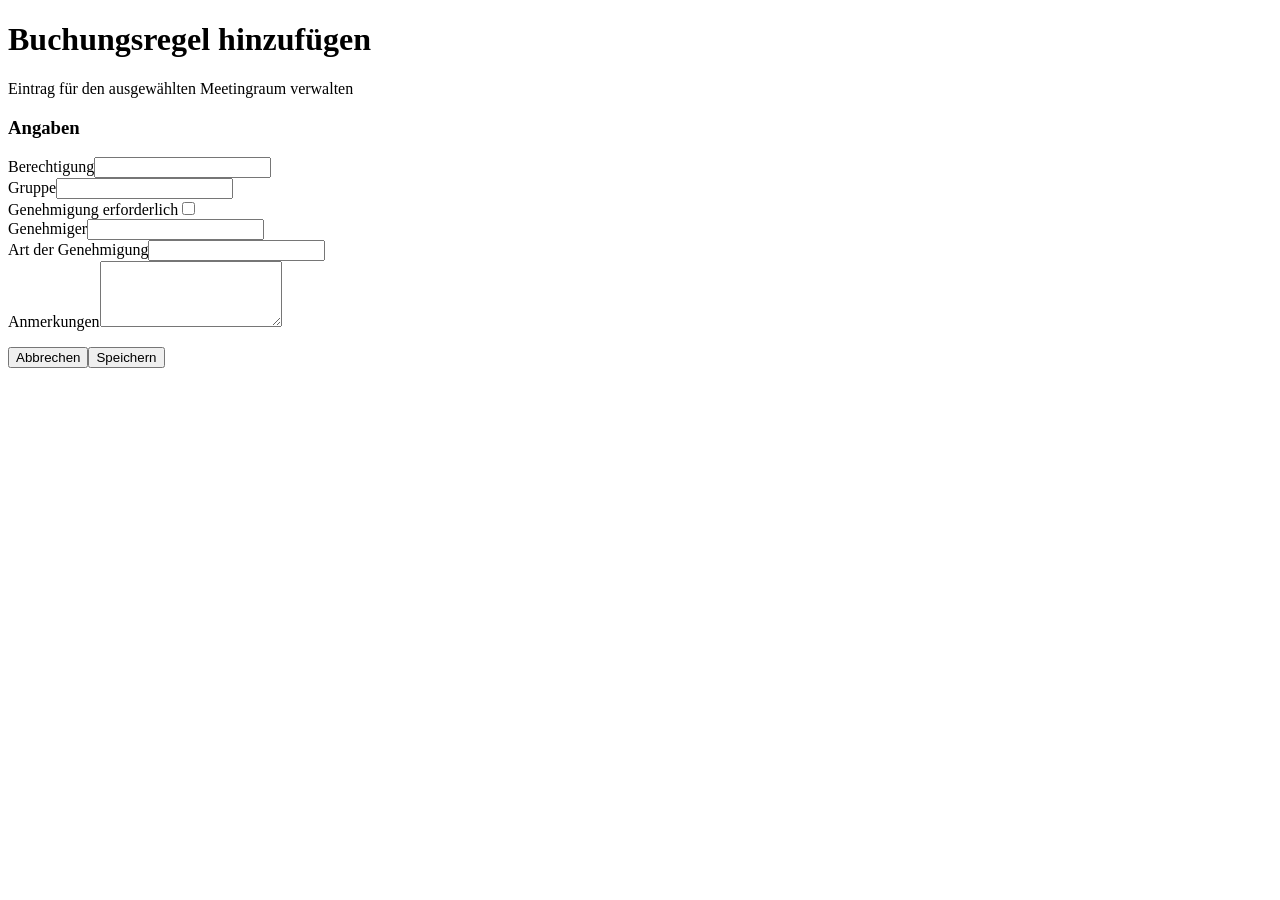
==== app/static/booking-form.html @ 1b312763 "Add GHCR deployment and management forms" ====
<!doctype html>
<html lang="de"><head><meta charset="utf-8"><meta name="viewport" content="width=device-width,initial-scale=1"><title>Buchungsregel hinzufügen</title><link rel="stylesheet" href="/static/style.css?v=11"></head>
<body><header class="form-header"><div><h1 id="pageTitle">Buchungsregel hinzufügen</h1><p>Eintrag für den ausgewählten Meetingraum verwalten</p></div></header>
<main><form id="entityForm" class="formPage"><section class="card"><div class="cardHead"><h3>Angaben</h3></div><div class="formGrid"><div class="field"><label>Berechtigung</label><input name="entitlement" type="text"></div><div class="field"><label>Gruppe</label><input name="group_name" type="text"></div><div class="field"><label>Genehmigung erforderlich</label><input name="approval_required" type="checkbox"></div><div class="field"><label>Genehmiger</label><input name="approver" type="text"></div><div class="field"><label>Art der Genehmigung</label><input name="approval_type" type="text"></div><div class="field full"><label>Anmerkungen</label><textarea name="notes" rows="4"></textarea></div></div></section><p id="formMessage" class="form-message" role="alert"></p><div class="formActions pageActions"><button type="button" id="cancel" class="btn">Abbrechen</button><button type="submit" class="btn btn-primary">Speichern</button></div></form></main>
<script id="formConfig" type="application/json">{"kind": "rules", "collection": "rules", "editTitle": "Buchungsregel bearbeiten", "fields": [{"name": "entitlement", "type": "text"}, {"name": "group_name", "type": "text"}, {"name": "approval_required", "type": "checkbox"}, {"name": "approver", "type": "text"}, {"name": "approval_type", "type": "text"}, {"name": "notes", "type": "textarea"}]}</script><script src="/static/entity-form.js"></script></body></html>
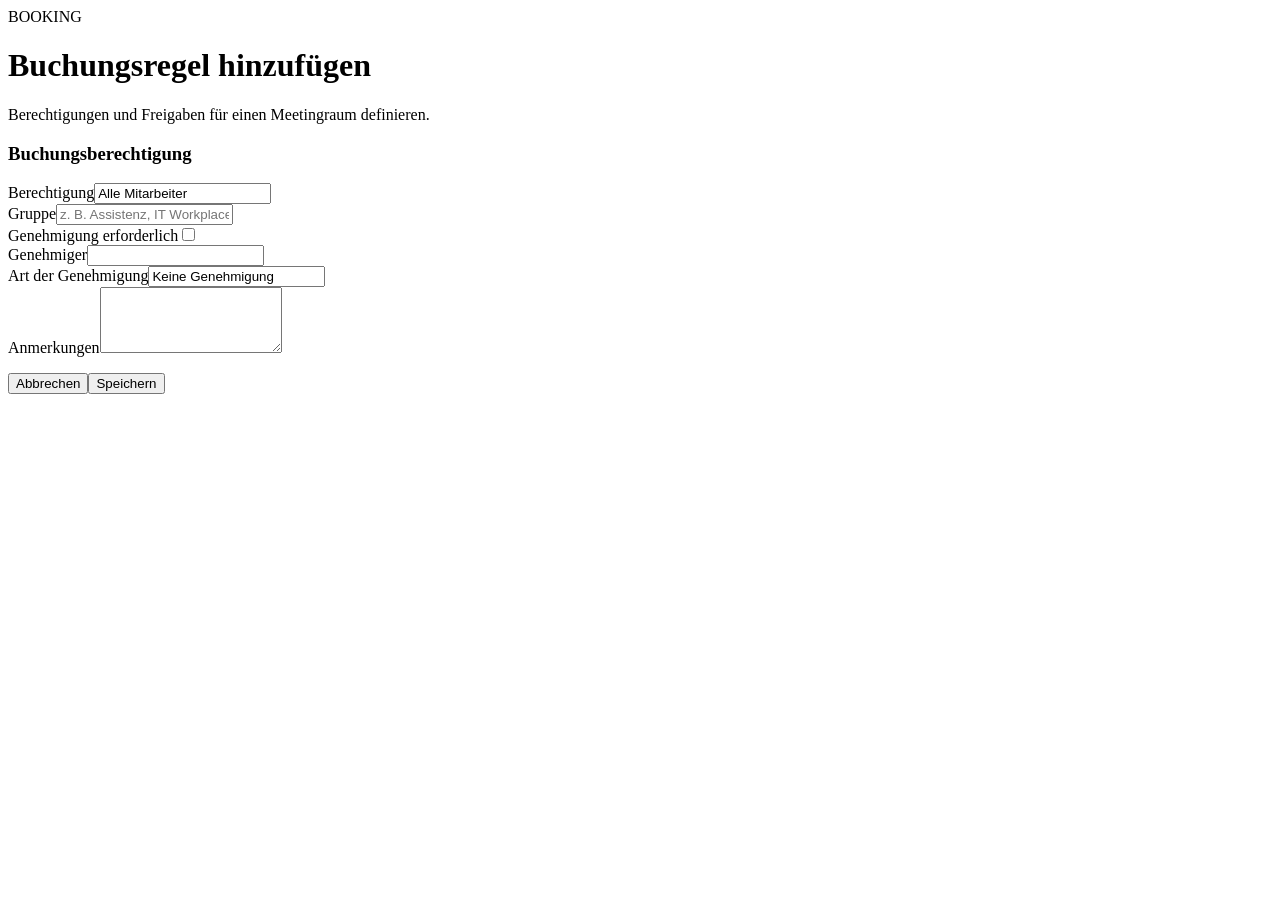
==== commit a742eec3: "Update booking rule form for V2 selector and styling" ====
--- a/app/static/booking-form.html
+++ b/app/static/booking-form.html
@@ -1,5 +1 @@
-<!doctype html>
-<html lang="de"><head><meta charset="utf-8"><meta name="viewport" content="width=device-width,initial-scale=1"><title>Buchungsregel hinzufügen</title><link rel="stylesheet" href="/static/style.css?v=11"></head>
-<body><header class="form-header"><div><h1 id="pageTitle">Buchungsregel hinzufügen</h1><p>Eintrag für den ausgewählten Meetingraum verwalten</p></div></header>
-<main><form id="entityForm" class="formPage"><section class="card"><div class="cardHead"><h3>Angaben</h3></div><div class="formGrid"><div class="field"><label>Berechtigung</label><input name="entitlement" type="text"></div><div class="field"><label>Gruppe</label><input name="group_name" type="text"></div><div class="field"><label>Genehmigung erforderlich</label><input name="approval_required" type="checkbox"></div><div class="field"><label>Genehmiger</label><input name="approver" type="text"></div><div class="field"><label>Art der Genehmigung</label><input name="approval_type" type="text"></div><div class="field full"><label>Anmerkungen</label><textarea name="notes" rows="4"></textarea></div></div></section><p id="formMessage" class="form-message" role="alert"></p><div class="formActions pageActions"><button type="button" id="cancel" class="btn">Abbrechen</button><button type="submit" class="btn btn-primary">Speichern</button></div></form></main>
-<script id="formConfig" type="application/json">{"kind": "rules", "collection": "rules", "editTitle": "Buchungsregel bearbeiten", "fields": [{"name": "entitlement", "type": "text"}, {"name": "group_name", "type": "text"}, {"name": "approval_required", "type": "checkbox"}, {"name": "approver", "type": "text"}, {"name": "approval_type", "type": "text"}, {"name": "notes", "type": "textarea"}]}</script><script src="/static/entity-form.js"></script></body></html>+<!doctype html><html lang="de"><head><meta charset="utf-8"><meta name="viewport" content="width=device-width,initial-scale=1"><title>Buchungsregel · Meetingroom</title><link rel="stylesheet" href="/static/style.css?v=32"></head><body class="v2"><header class="form-header"><div><div class="eyebrow">BOOKING</div><h1 id="pageTitle">Buchungsregel hinzufügen</h1><p>Berechtigungen und Freigaben für einen Meetingraum definieren.</p></div></header><main><form id="entityForm" class="formPage"><section class="card"><div class="cardHead"><h3>Buchungsberechtigung</h3></div><div class="formGrid"><div class="field"><label>Berechtigung</label><input name="entitlement" value="Alle Mitarbeiter"></div><div class="field"><label>Gruppe</label><input name="group_name" placeholder="z. B. Assistenz, IT Workplace"></div><div class="field"><label>Genehmigung erforderlich</label><input name="approval_required" type="checkbox"></div><div class="field"><label>Genehmiger</label><input name="approver"></div><div class="field"><label>Art der Genehmigung</label><input name="approval_type" value="Keine Genehmigung"></div><div class="field full"><label>Anmerkungen</label><textarea name="notes" rows="4"></textarea></div></div></section><p id="formMessage" class="form-message" role="alert"></p><div class="formActions pageActions"><button type="button" id="cancel" class="btn">Abbrechen</button><button type="submit" class="btn btn-primary">Speichern</button></div></form></main><script id="formConfig" type="application/json">{"kind":"rules","collection":"rules","editTitle":"Buchungsregel bearbeiten","fields":[{"name":"entitlement","type":"text"},{"name":"group_name","type":"text"},{"name":"approval_required","type":"checkbox"},{"name":"approver","type":"text"},{"name":"approval_type","type":"text"},{"name":"notes","type":"textarea"}]}</script><script src="/static/entity-form.js?v=20"></script></body></html>
